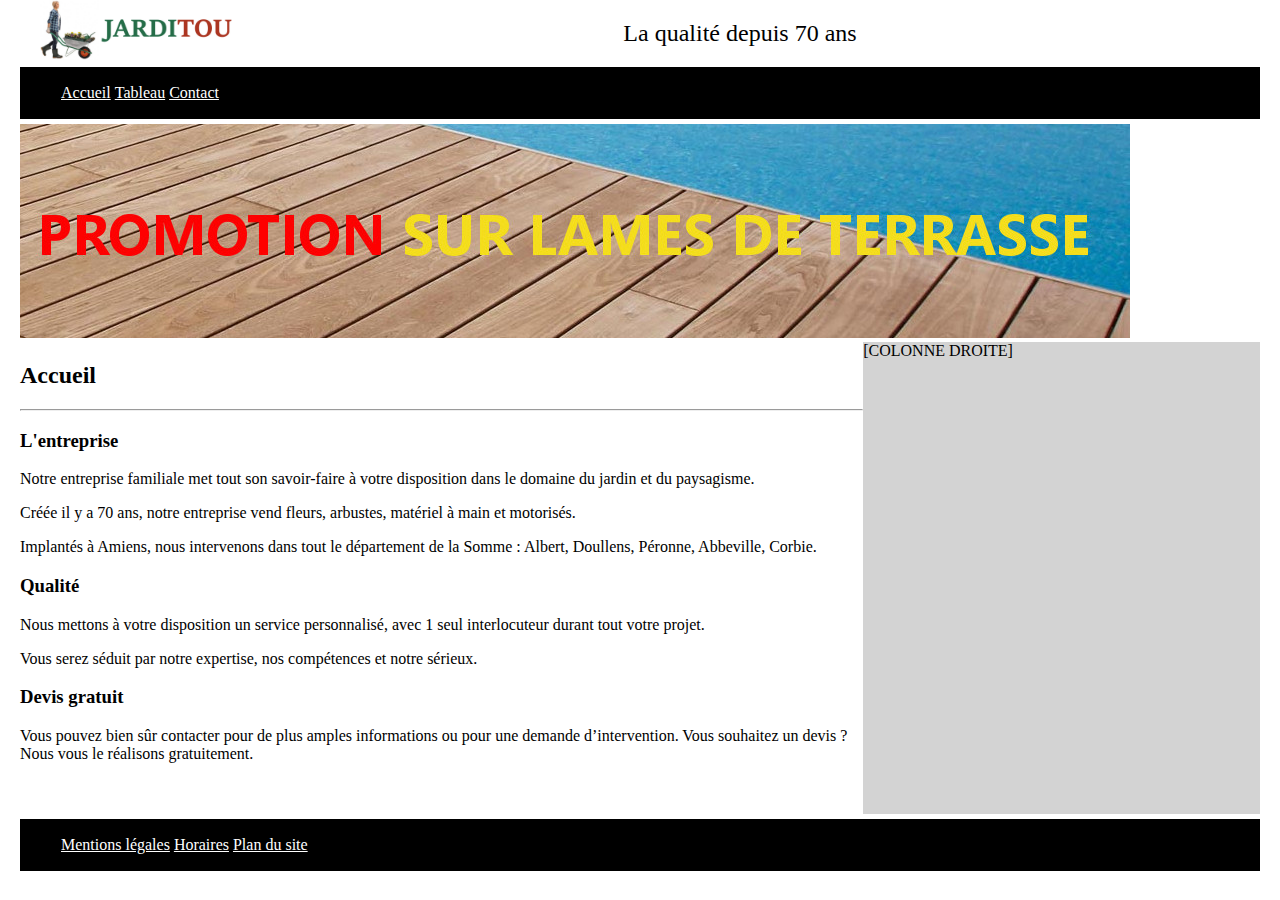
==== index.html @ 8bb95bc8 "commit initial" ====
<!DOCTYPE html>
<html lang="fr">
<head>
    <meta charset="UTF-8">
    <meta name="viewport" content="width=device-width, initial-scale=1.0, shrink-to-fit=no">
    <meta http-equiv="X-UA-Compatible" content="ie=edge">
    <title>JardiTou - Accueil</title>
    <link rel="stylesheet" media="screen and (min-width: 768px)" href="assets/css/styles.css">
    <link rel="stylesheet" media="screen and (max-width: 768px)" href="assets/css/mobile.css">
</head>
<body>
    <header class="site">
        <div class="header">
            <div class="logo">
                <a href="index.html" title="JardiTou"><img class="logo" src="src/img/jarditou_logo.jpg" alt="Logo JardiTou"></a>
            </div>
            <div class="slogan">
                La qualité depuis 70 ans
            </div>
        </div>
    </header>
    <nav>
        <ul>
            <li><a href="index.html" title="Accueil" class="nav">Accueil</a></li>
            <li><a href="tableau.html" title="Tableau" class="nav">Tableau</a></li>
            <li><a href="contact.html" title="Contact" class="nav">Contact</a></li>
        </ul>
    </nav>
    <section class="corps">
        
        <header class="promo">
            <img src="src/img/promotion.jpg" alt="Bannière de promotion" class="promo">
        </header>
        <section class="principale" id="gauche">
            <h2>Accueil</h2>
            <hr>
            <section>
                <h3></h3>
                <article>
                    <h3>L'entreprise</h3>
                    <p>Notre entreprise familiale met tout son savoir-faire à votre disposition dans le domaine du jardin et du paysagisme.</p>
                    <p>Créée il y a 70 ans, notre entreprise vend fleurs, arbustes, matériel à main et motorisés.</p>
                    <p>Implantés à Amiens, nous intervenons dans tout le département de la Somme : Albert, Doullens, Péronne, Abbeville, Corbie.</p>
                </article>
            </section>
            <section>
                <h3></h3>
                <article>
                    <h3>Qualité</h3>
                    <p>Nous mettons à votre disposition un service personnalisé, avec 1 seul interlocuteur durant tout votre projet.</p>
                    <p>Vous serez séduit par notre expertise, nos compétences et notre sérieux.</p>
                </article>
                <article>
                    <h3>Devis gratuit</h3>
                    <p>Vous pouvez bien sûr contacter pour de plus amples informations ou pour une demande d’intervention. Vous souhaitez un devis ? Nous vous le réalisons gratuitement.</p>
                </article>
            </section>
        </section>
        <section  class="principale" id="droite">
            [COLONNE DROITE]
        </section>
    </section>
    <footer>
        <ul>
            <li><a href="mentions.html" title="Mentions légales" class="nav">Mentions légales</a></li>
            <li><a href="horaires.html" title="Horaires" class="nav">Horaires</a></li>
            <li><a href="plan.html" title="Plan du site" class="nav">Plan du site</a></li>
        </ul>
    </footer>
</body>
</html>
---- assets/css/styles.css ----
/* Styles de la page */
body {
    margin: 0 20px 0 20px;
}

/* Styles du header */
header.site {
    font-size: x-large;
    margin: 0 20px 0 20px;    
}
img.logo {
    height: 60px;
}
div.header {
    display: flex;
}
div.logo {
    flex-grow: 1;
}
div.slogan {
    flex-grow: 1;
    padding: 20px 0 20px 0;
}

/* Styles des barres de navigation */
a.nav {
    color: white;
}
li {
    list-style-type: none;
    display: inline;
}

/* Styles de la barre de navigation haute */
nav {
    background-color: black;
    padding: 1px;
}

/* Styles de la barre de navigation basse */
footer {
    background-color: black;
    padding: 1px;
}


header.promo {
    grid-column: 1 / 3;
}
img.promo {
    max-width: 100%;
    height: auto;
}

section.corps {
    display: grid;
    grid-template-columns: 68% 32%;
    margin: 5px 0 0 0 ;
}
section.principale#gauche {
    margin: 0 0 20px 0;
    padding: 0 0 20px 0;

}
section.principale#droite {
    background-color: lightgray;
    
    width: 100%;
    height: 99%;
}
---- assets/css/mobile.css ----
/* Styles de la page */
body {
    margin: 0 20px 0 20px;
}

/* Styles du header */
header.site {
    font-size: x-large;
    margin: 0 20px 0 20px;    
}
img.logo {
    max-width: 100%;
    height: auto;
}
div.header {
    display: flex;
    flex-direction: column;
    align-items: center;
}
div.logo {
    flex-grow: 1;
}
div.slogan {
    flex-grow: 1;
    padding: 20px 0 20px 0;
    font-size: 2rem;
}

/* Styles des barres de navigation */
a.nav {
    color: white;
}
li {
    list-style-type: none;
    display: block;
    font-size: 2rem;
}
/* Styles de la barre de navigation haute */
nav {
    background-color: black;
    padding: 1px;
}

/* Styles de la barre de navigation basse */
footer {
    background-color: black;
    padding: 1px;
}


header.promo {
    grid-column: 1 / 3;
}
img.promo {
    max-width: 100%;
    height: auto;
}

section.corps {
    display: grid;
    grid-template-columns: 100%;
    margin: 5px 0 0 0 ;
    font-size: 2rem;
}
section.principale#gauche {
    margin: 0 0 20px 0;
    padding: 0 0 20px 0;
    

}
section.principale#droite {
    display: none;
    background-color: lightgray;
    
    width: 100%;
    height: 99%;
}
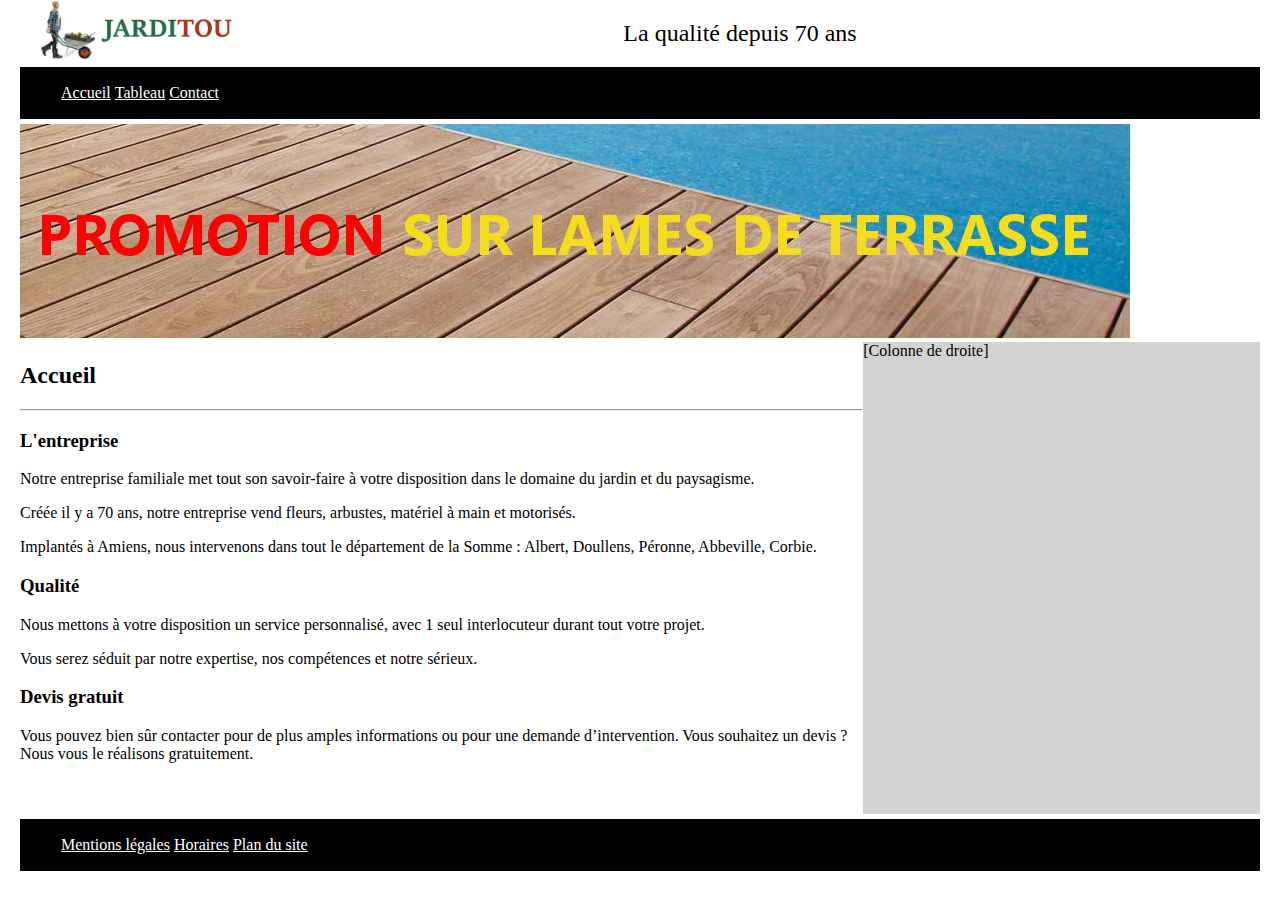
==== commit af06469f: "typo" ====
--- a/index.html
+++ b/index.html
@@ -57,7 +57,7 @@
             </section>
         </section>
         <section  class="principale" id="droite">
-            [COLONNE DROITE]
+            [Colonne de droite]
         </section>
     </section>
     <footer>
--- a/assets/css/mobile.css
+++ b/assets/css/mobile.css
@@ -60,7 +60,7 @@
     display: grid;
     grid-template-columns: 100%;
     margin: 5px 0 0 0 ;
-    font-size: 2rem;
+    font-size: 1rem;
 }
 section.principale#gauche {
     margin: 0 0 20px 0;
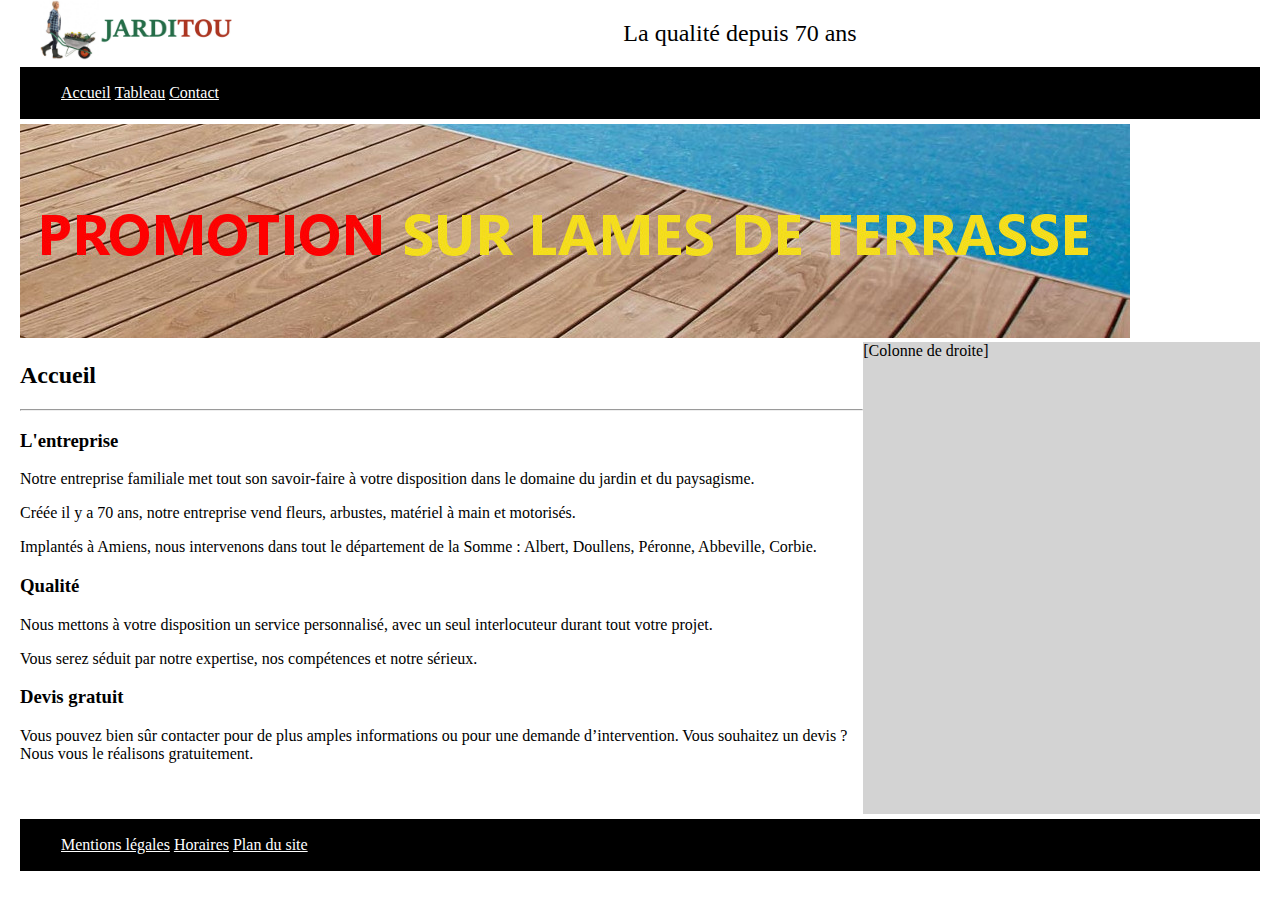
==== commit 8d15479e: "typo" ====
--- a/index.html
+++ b/index.html
@@ -47,7 +47,7 @@
                 <h3></h3>
                 <article>
                     <h3>Qualité</h3>
-                    <p>Nous mettons à votre disposition un service personnalisé, avec 1 seul interlocuteur durant tout votre projet.</p>
+                    <p>Nous mettons à votre disposition un service personnalisé, avec un seul interlocuteur durant tout votre projet.</p>
                     <p>Vous serez séduit par notre expertise, nos compétences et notre sérieux.</p>
                 </article>
                 <article>
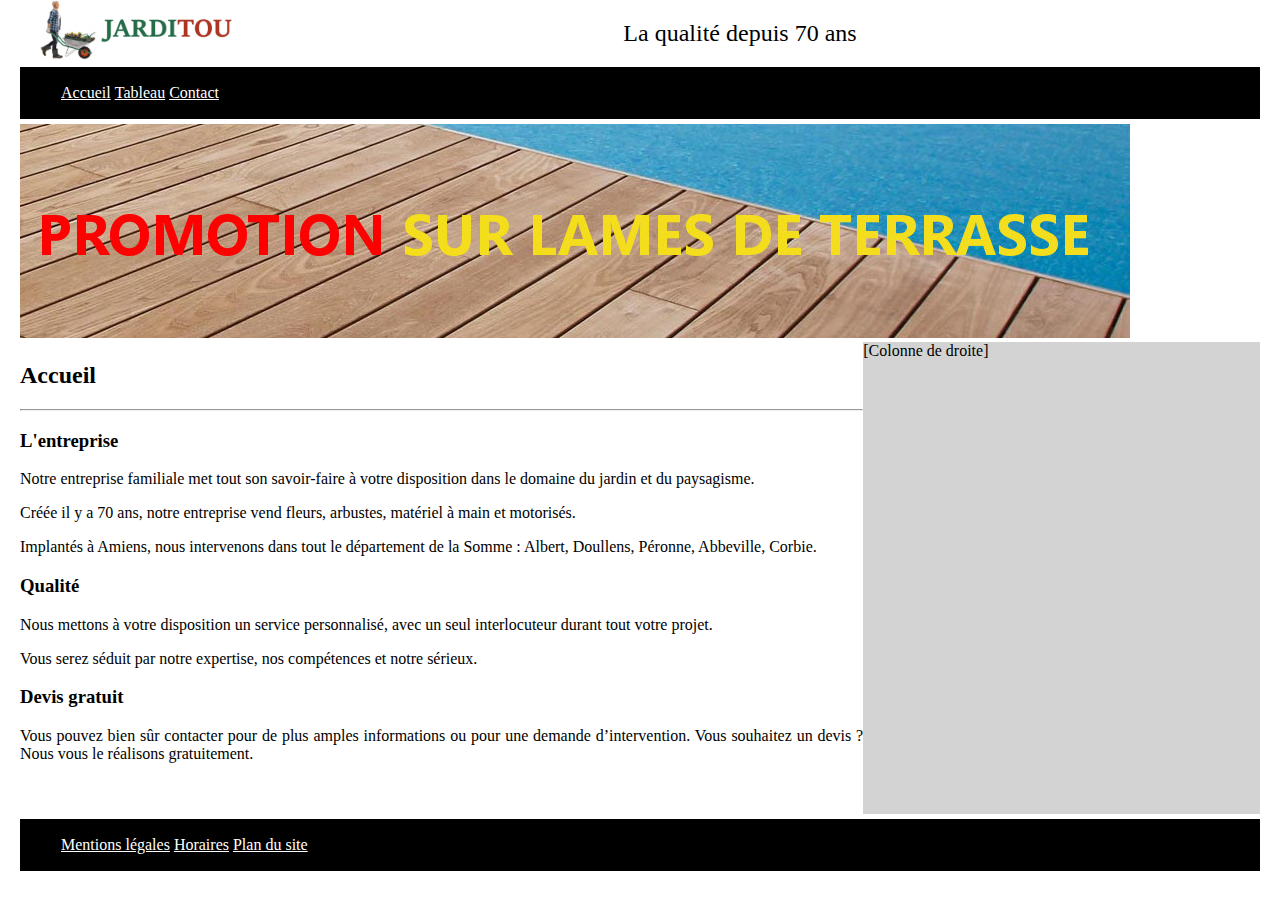
==== commit 638c901b: "commit petites corrections" ====
--- a/index.html
+++ b/index.html
@@ -62,9 +62,9 @@
     </section>
     <footer>
         <ul>
-            <li><a href="mentions.html" title="Mentions légales" class="nav">Mentions légales</a></li>
-            <li><a href="horaires.html" title="Horaires" class="nav">Horaires</a></li>
-            <li><a href="plan.html" title="Plan du site" class="nav">Plan du site</a></li>
+            <li><a href="#" title="Mentions légales" class="nav">Mentions légales</a></li>
+            <li><a href="#" title="Horaires" class="nav">Horaires</a></li>
+            <li><a href="#" title="Plan du site" class="nav">Plan du site</a></li>
         </ul>
     </footer>
 </body>
--- a/assets/css/styles.css
+++ b/assets/css/styles.css
@@ -60,11 +60,10 @@
 section.principale#gauche {
     margin: 0 0 20px 0;
     padding: 0 0 20px 0;
-
+    text-align:justify
 }
 section.principale#droite {
     background-color: lightgray;
-    
     width: 100%;
     height: 99%;
 }
